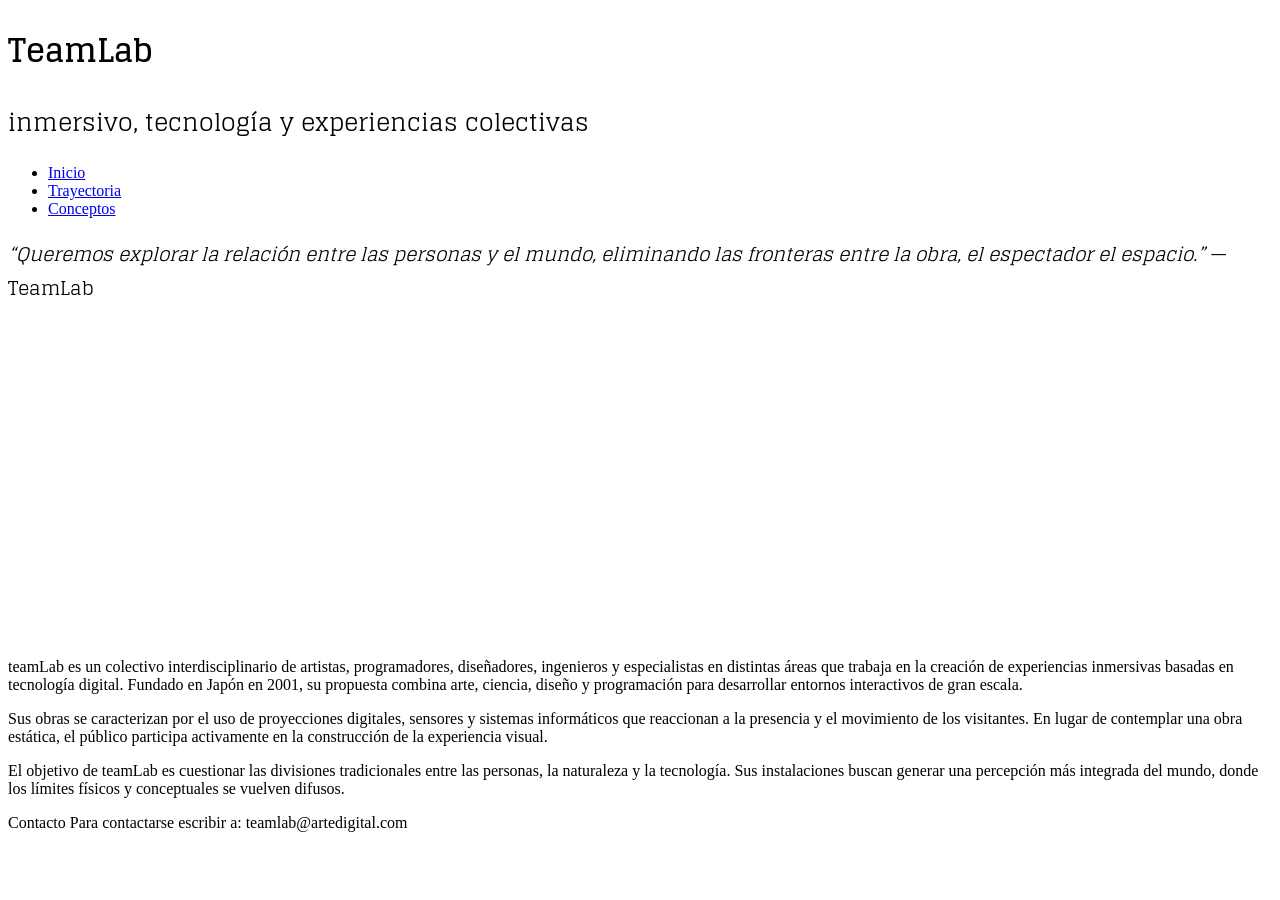
==== index.html @ f55b1b04 "Revert "Initial commit" This reverts commit 5b85af8e971c679b4c30799cef235fc681c655ed." ====
<!DOCTYPE html>
<html lang="es">
 <head>
    <meta charset="UTF-8">
    <title>TeamLab</title>
    <link rel="stylesheet" href="style.css"><!--enlace a CSS-->

    <!--Tipografía de Google-->
    <link rel="preconnect" href="https://fonts.googleapis.com">
    <link rel="preconnect" href="https://fonts.gstatic.com" crossorigin>
    <link href="https://fonts.googleapis.com/css2?family=Glegoo:wght@400;700&display=swap" rel="stylesheet">
    
 </head>

<!--contenido de la pagina-->
 <body>

   <!--titulo, subtitulo y navegador-->
   <header>

       <h1>TeamLab</h1>
       <h2>inmersivo, tecnología y experiencias colectivas</h2>

   <!--navegador -->
       <nav class="menu">

         <ul>
           <li><a href="index.html">Inicio</a></li>
           <li><a href="trayectoria.html">Trayectoria</a></li>
           <li><a href="conceptos.html">Conceptos</a></li>
         </ul>  
         
       </nav>
   </header>
   <main>
       <h3><em>“Queremos explorar la relación entre las personas y el mundo, eliminando las fronteras entre la obra, el espectador el espacio.”</em> — TeamLab</h3>
      <!--video-->
       <iframe width="560" height="315" src="https://www.youtube.com/embed/-uJTk_mRmUY?si=XuNGaYbZIbCwelkq" title="YouTube video player" 
         frameborder="0" allow="accelerometer; autoplay; clipboard-write; encrypted-media; gyroscope; picture-in-picture; web-share"
         referrerpolicy="strict-origin-when-cross-origin" allowfullscreen></iframe>

       <p>teamLab es un colectivo interdisciplinario de artistas, programadores, diseñadores, ingenieros y especialistas en distintas áreas que trabaja en la creación de experiencias inmersivas basadas en tecnología digital.
          Fundado en Japón en 2001, su propuesta combina arte, ciencia, diseño y programación para desarrollar entornos interactivos de gran escala.</p>
       
       <p>Sus obras se caracterizan por el uso de proyecciones digitales, sensores y sistemas informáticos que reaccionan a la presencia y el movimiento de los visitantes. En lugar de contemplar una obra estática, 
         el público participa activamente en la construcción de la experiencia visual.</p>
     
       <p>El objetivo de teamLab es cuestionar las divisiones tradicionales entre las personas, la naturaleza y la tecnología. Sus instalaciones buscan generar una percepción más integrada del mundo, donde los límites físicos y conceptuales se vuelven difusos.</p>

   </main>



    <footer>Contacto 
      Para contactarse escribir a: teamlab@artedigital.com</footer>
 </body>
</html>
---- style.css ----
h1 {
    font-family: "Glegoo", serif;
    font-weight: 700;
    font-style: normal;
}

h2, h3 {
    font-family: "Glegoo", serif;
    font-weight: 400;
    font-style: normal;
}
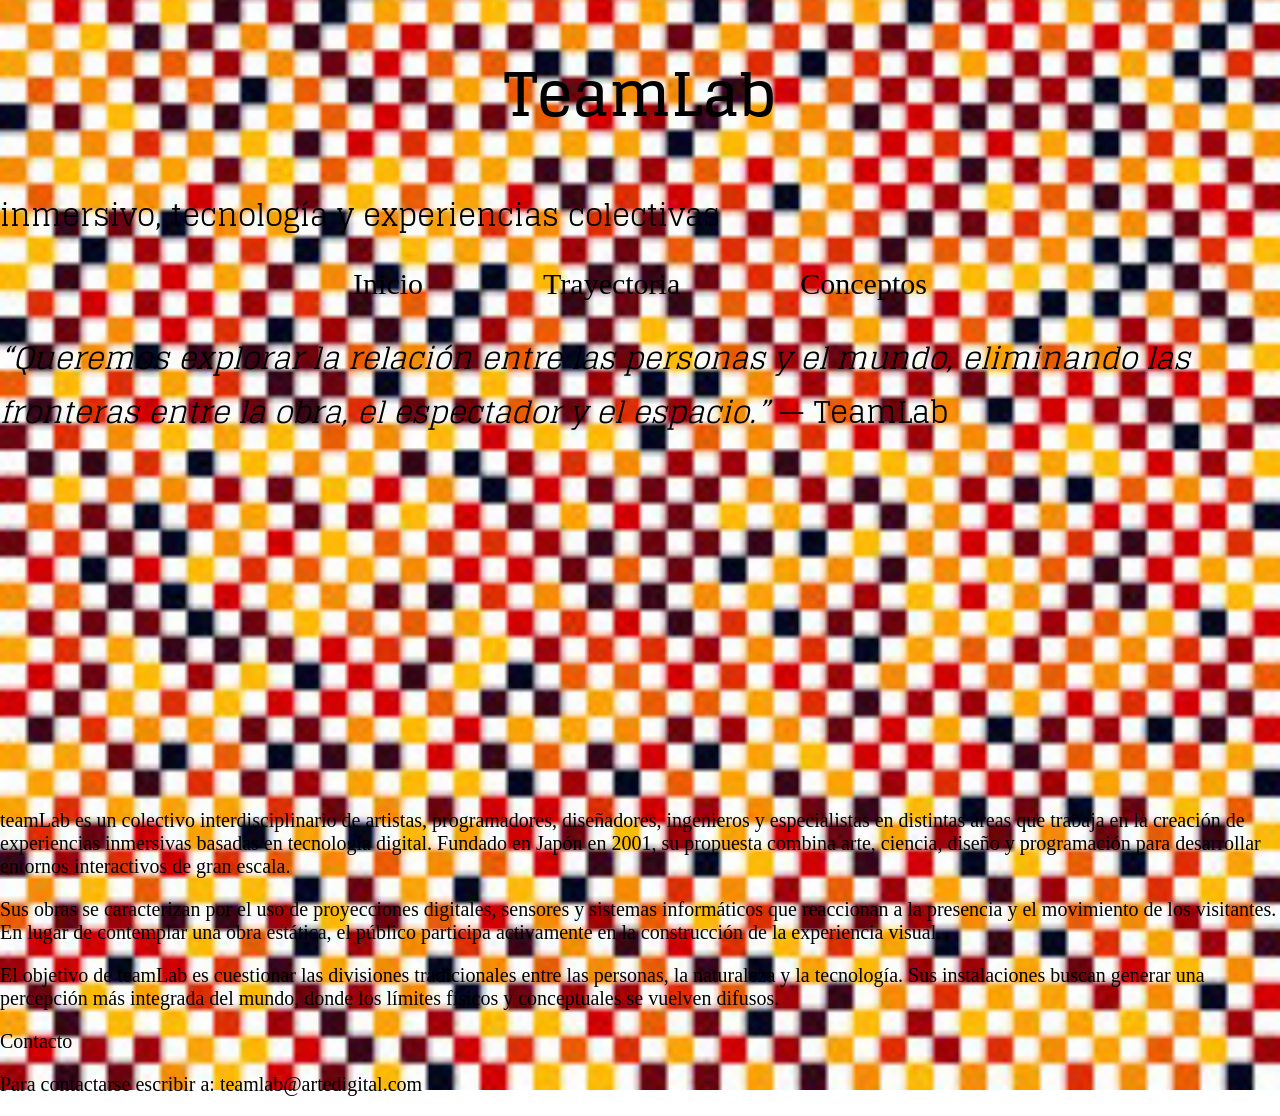
==== commit 8264b511: "Agregado fondo y cambio en  el navegador" ====
--- a/index.html
+++ b/index.html
@@ -33,12 +33,16 @@
        </nav>
    </header>
    <main>
-       <h3><em>“Queremos explorar la relación entre las personas y el mundo, eliminando las fronteras entre la obra, el espectador el espacio.”</em> — TeamLab</h3>
+    <section>
+       <h3><em>“Queremos explorar la relación entre las personas y el mundo, eliminando las fronteras entre la obra, el espectador y el espacio.”</em> — TeamLab</h3>
+    </section>
       <!--video-->
+      <article>
        <iframe width="560" height="315" src="https://www.youtube.com/embed/-uJTk_mRmUY?si=XuNGaYbZIbCwelkq" title="YouTube video player" 
          frameborder="0" allow="accelerometer; autoplay; clipboard-write; encrypted-media; gyroscope; picture-in-picture; web-share"
          referrerpolicy="strict-origin-when-cross-origin" allowfullscreen></iframe>
-
+      </article>
+      <section>
        <p>teamLab es un colectivo interdisciplinario de artistas, programadores, diseñadores, ingenieros y especialistas en distintas áreas que trabaja en la creación de experiencias inmersivas basadas en tecnología digital.
           Fundado en Japón en 2001, su propuesta combina arte, ciencia, diseño y programación para desarrollar entornos interactivos de gran escala.</p>
        
@@ -46,12 +50,13 @@
          el público participa activamente en la construcción de la experiencia visual.</p>
      
        <p>El objetivo de teamLab es cuestionar las divisiones tradicionales entre las personas, la naturaleza y la tecnología. Sus instalaciones buscan generar una percepción más integrada del mundo, donde los límites físicos y conceptuales se vuelven difusos.</p>
-
+      </section>
    </main>
 
-
-
-    <footer>Contacto 
-      Para contactarse escribir a: teamlab@artedigital.com</footer>
+<!--Pie de pagina-->
+   <footer> 
+    <p>Contacto</p>
+    <p>Para contactarse escribir a: teamlab@artedigital.com</p>
+   </footer>
  </body>
 </html>
--- a/style.css
+++ b/style.css
@@ -1,11 +1,65 @@
-h1 {
+ 
+ /* Tamaño de fuenta en todas las paginas*/
+ html {
+    font-size: 20px;
+  }
+  
+  body {
+    margin: 0;
+    background-image: url("img/fondo.jpg");
+    background-size: cover;
+    background-repeat: no-repeat;
+    background-position: center;
+    background-attachment: fixed;
+  }
+
+  /*Titulos*/
+  h1 {
     font-family: "Glegoo", serif;
     font-weight: 700;
-    font-style: normal;
-}
-
-h2, h3 {
+    font-size: 3rem;
+    text-align: center;
+  }
+  
+  h2, h3 {
     font-family: "Glegoo", serif;
     font-weight: 400;
-    font-style: normal;
-}+    font-size: 1.5rem;
+  }
+  
+  /* Menu de navegación*/
+  .menu ul {
+    display: flex;
+    justify-content: center;
+    gap: 2rem;
+    list-style: none;
+    padding: 0;
+    margin: 0;
+  }
+  
+  .menu a {
+    text-decoration: none;
+    color: black;
+    font-weight: 500;
+    font-size: 1.5rem;
+    padding: 2rem;
+  }
+  /* Lista NO ordenada */
+  main ul {
+    list-style: none;
+    padding: 0;
+  }
+  
+  main li {
+    margin-bottom: 2rem;
+  }
+  
+  /* IMAGENES */
+  main img {
+    display: block;
+    margin-top: 1rem;
+    max-width: 100%;
+    height: auto;
+  }
+
+      
